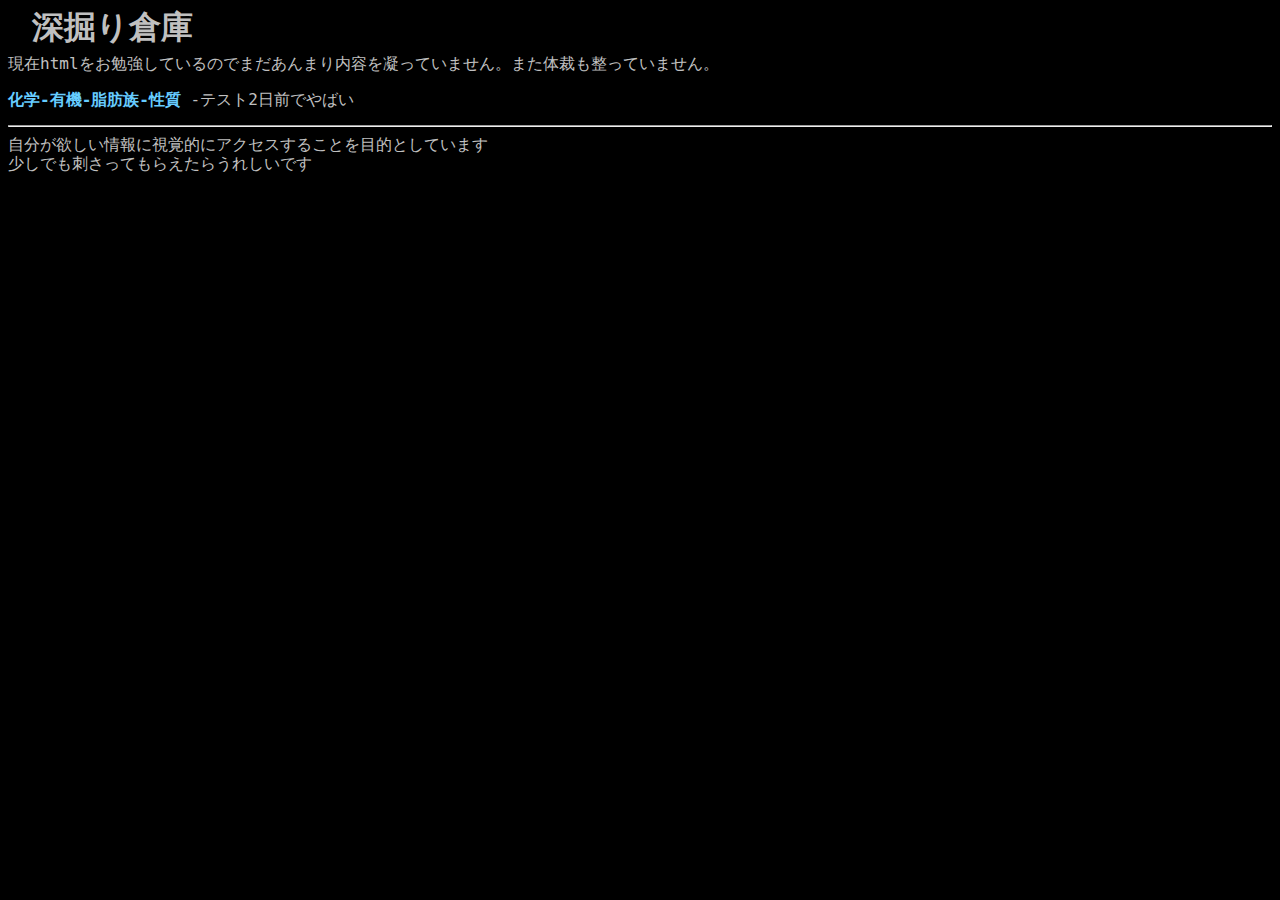
==== index.html @ 3ac263c9 "個人サイト作りたいと思い" ====
<!DOCTYPE html>
<html lang="ja">
<head>
	<meta charset="UTF-8">
	<meta name="viewport" content="width=device-width, initial-scale=1">
	<title>index.html</title>
	<link rel="stylesheet" href="/css/default.css">
</head>
<body>
	<h1>深掘り倉庫</h1>
	現在htmlをお勉強しているのでまだあんまり内容を凝っていません。また体裁も整っていません。
	<p>
	<a href="/pages/0000.html">化学-有機-脂肪族-性質</a>
	-テスト2日前でやばい
	</p>
	<hr>
	<p>自分が欲しい情報に視覚的にアクセスすることを目的としています
	 <br>少しでも刺さってもらえたらうれしいです</p>
</body>
</html>
---- css/default.css ----
html{
	font-family: 'ＭＳ ゴシック', monospace;
	word-break: keep-all;
}

/*
html *{
	box-sizing: border-box;
}
*/

body{
	font-size: 16px;
	background-color: #000;
	color: #C0C0C0;
	line-height: 1.2;
}

body *{
	margin-block: 8px;
}

a{
	text-decoration: none;
	display: inline-block;
	font-weight: bold;
}
a:link{
	color: #6CF;
}
a:hover{
	text-decoration: underline;
	transform: translateX(0.25em);
}
a:visited{
	color: #C6F;
}

h1{
	font-family: 'メイリオ';
	font-size: 32px;
	padding-left: 24px;
}
h2{
	padding-left: 6px;
}
h3{
	padding-left: 12px;
}
h4{
	padding-left: 18px;
}

table{
	font-size: 18px;
	border-collapse: collapse;
	margin-left: 16px;
	text-align: center;
}

td{
	border: 1px solid;
	border-color: #C0C0C0;
	padding: 6px;
}

th{
	background-color: #C0C0C0;
	color: #000;
	border-left: 1px solid;
	border-right: 1px solid;
	border-color: #000;
}
.th_first{
	border-left-color: #C0C0C0;
}
.th_last{
	border-right-color: #C0C0C0;
}

li{
	margin-left: 8px;
}
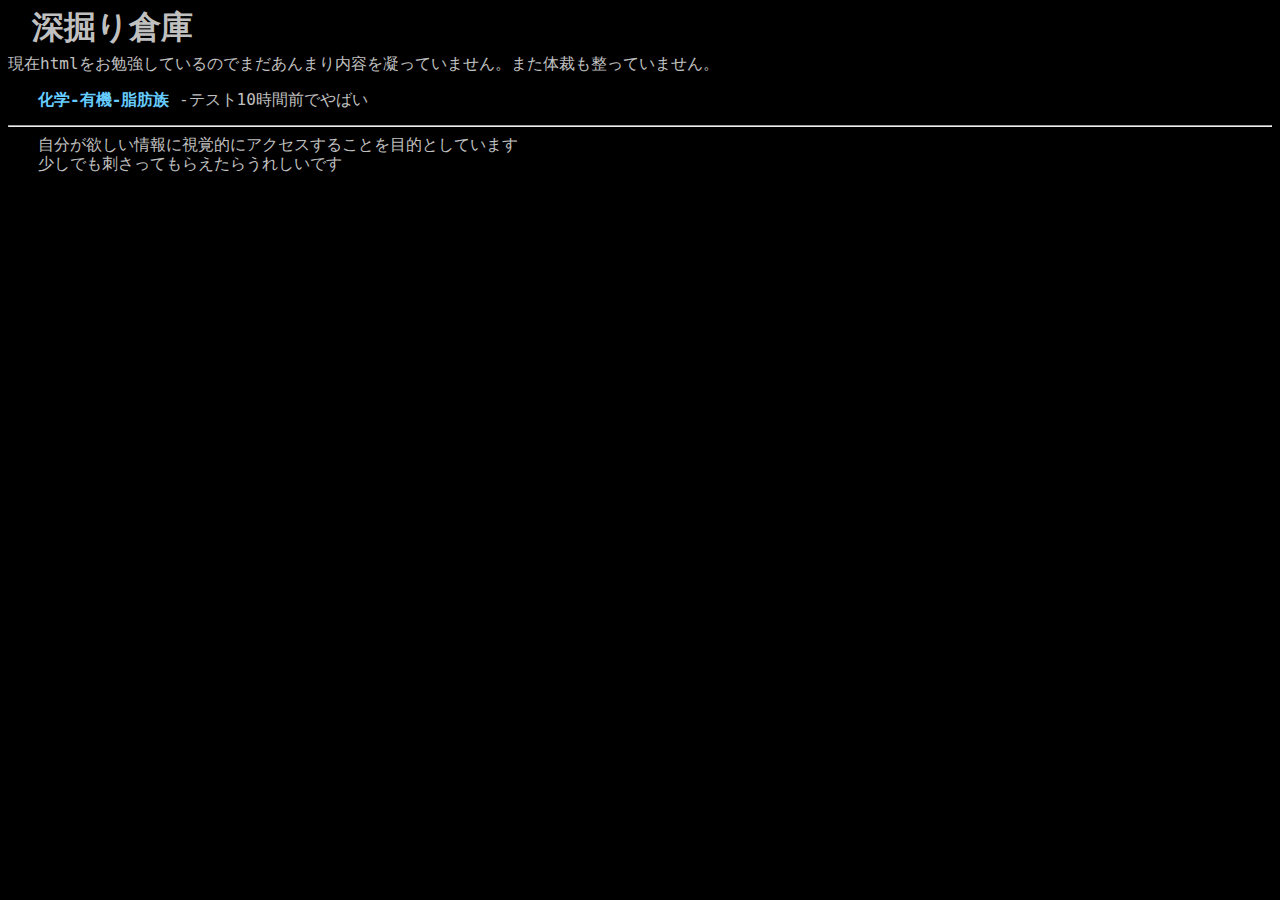
==== commit 1c063b4a: "定期テスト当日です()" ====
--- a/index.html
+++ b/index.html
@@ -10,8 +10,8 @@
 	<h1>深掘り倉庫</h1>
 	現在htmlをお勉強しているのでまだあんまり内容を凝っていません。また体裁も整っていません。
 	<p>
-	<a href="/pages/0000.html">化学-有機-脂肪族-性質</a>
-	-テスト2日前でやばい
+	<a href="/pages/0000.html">化学-有機-脂肪族</a>
+	-テスト10時間前でやばい
 	</p>
 	<hr>
 	<p>自分が欲しい情報に視覚的にアクセスすることを目的としています
--- a/css/default.css
+++ b/css/default.css
@@ -36,12 +36,17 @@
 	color: #C6F;
 }
 
+p{
+	padding-left: 30px;
+}
+
 h1{
 	font-family: 'メイリオ';
 	font-size: 32px;
 	padding-left: 24px;
 }
 h2{
+	padding-top: 12px;
 	padding-left: 6px;
 }
 h3{
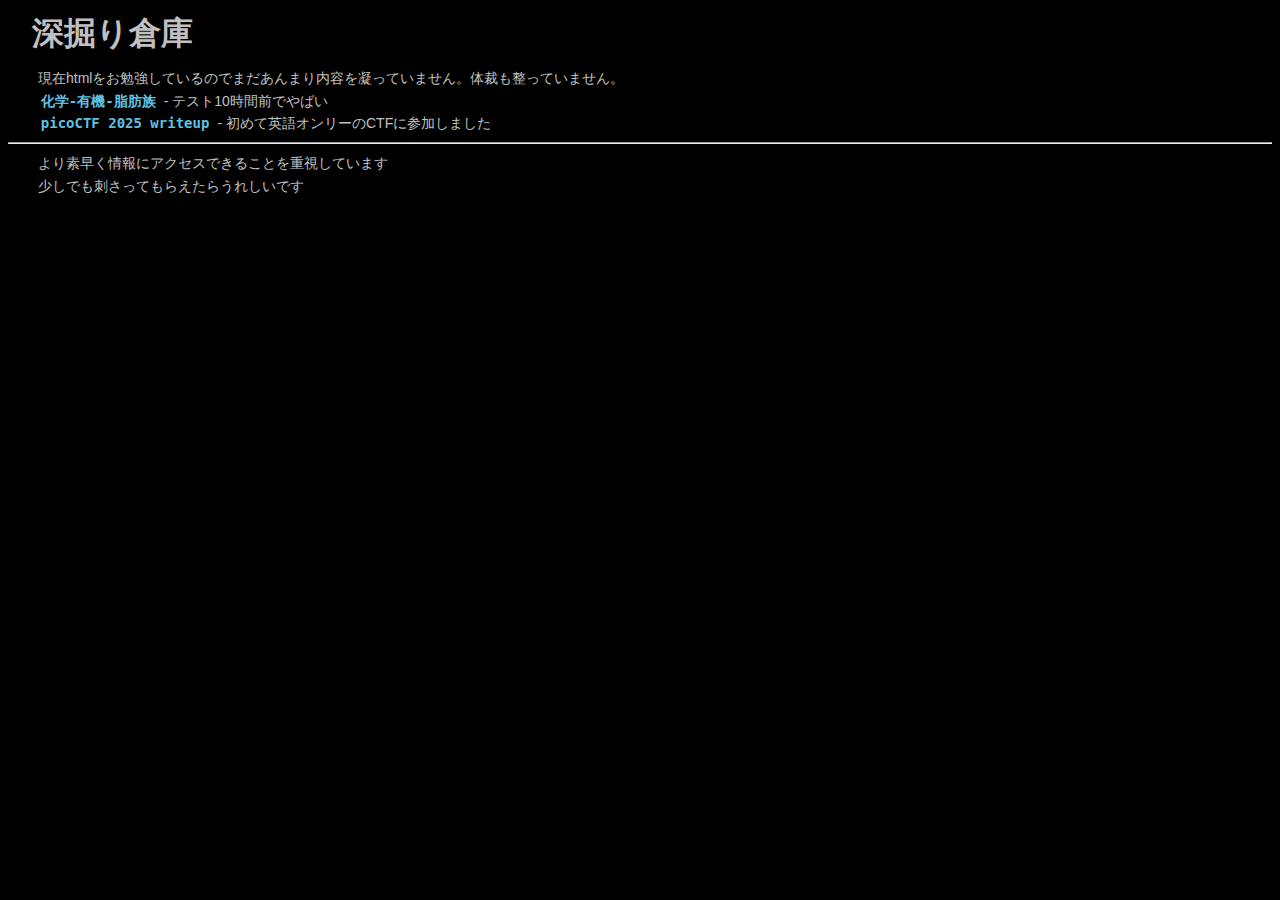
==== commit b35fa300: "picoCTF 2025 writeup を公開" ====
--- a/index.html
+++ b/index.html
@@ -8,13 +8,17 @@
 </head>
 <body>
 	<h1>深掘り倉庫</h1>
-	現在htmlをお勉強しているのでまだあんまり内容を凝っていません。また体裁も整っていません。
+	<p>現在htmlをお勉強しているのでまだあんまり内容を凝っていません。体裁も整っていません。</p>
 	<p>
 	<a href="/pages/0000.html">化学-有機-脂肪族</a>
-	-テスト10時間前でやばい
+	- テスト10時間前でやばい
+	</p>
+	<p>
+	<a href="/pages/0001.html">picoCTF 2025 writeup</a>
+	- 初めて英語オンリーのCTFに参加しました
 	</p>
 	<hr>
-	<p>自分が欲しい情報に視覚的にアクセスすることを目的としています
-	 <br>少しでも刺さってもらえたらうれしいです</p>
+	<p>より素早く情報にアクセスできることを重視しています<br>
+		少しでも刺さってもらえたらうれしいです</p>
 </body>
 </html>
--- a/css/default.css
+++ b/css/default.css
@@ -1,6 +1,6 @@
 html{
-	font-family: 'ＭＳ ゴシック', monospace;
-	word-break: keep-all;
+	font-family: "メイリオ", sans-serif;
+	tab-size: 4;
 }
 
 /*
@@ -10,10 +10,10 @@
 */
 
 body{
-	font-size: 16px;
+	font-size: 14px;
 	background-color: #000;
 	color: #C0C0C0;
-	line-height: 1.2;
+	line-height: 1.6;
 }
 
 body *{
@@ -21,27 +21,39 @@
 }
 
 a{
+	font-family: monospace;
 	text-decoration: none;
 	display: inline-block;
 	font-weight: bold;
+	padding-left: 0.2em;
+	padding-right: 0.3em;
 }
 a:link{
-	color: #6CF;
+	color: #60C0E0;
 }
 a:hover{
 	text-decoration: underline;
 	transform: translateX(0.25em);
 }
 a:visited{
-	color: #C6F;
+	color: #C060E0;
 }
 
-p{
+a, p, pre{
+	margin: 0 0 0 0;
+}
+
+p, pre{
 	padding-left: 30px;
 }
 
+pre{
+	font-family: 'ＭＳ ゴシック', monospace;
+	line-height: 1;
+	white-space: pre-wrap;
+}
+
 h1{
-	font-family: 'メイリオ';
 	font-size: 32px;
 	padding-left: 24px;
 }
@@ -57,7 +69,6 @@
 }
 
 table{
-	font-size: 18px;
 	border-collapse: collapse;
 	margin-left: 16px;
 	text-align: center;
@@ -86,3 +97,34 @@
 li{
 	margin-left: 8px;
 }
+
+details, summary{
+	margin-inline: 0;
+	margin-bottom: 0;
+}
+
+details{
+	margin-top: 16px;
+}
+
+summary{
+	cursor: pointer;
+}
+details[open] > summary{
+	cursor: default;
+}
+
+.red_wavy{
+	text-decoration: red wavy underline;
+	text-decoration-skip-ink: none;
+}
+
+div{
+	margin-top: 16px;
+	margin-bottom: 0;
+	margin-inline: 0;
+}
+
+b{
+	font-weight: bold;
+}
